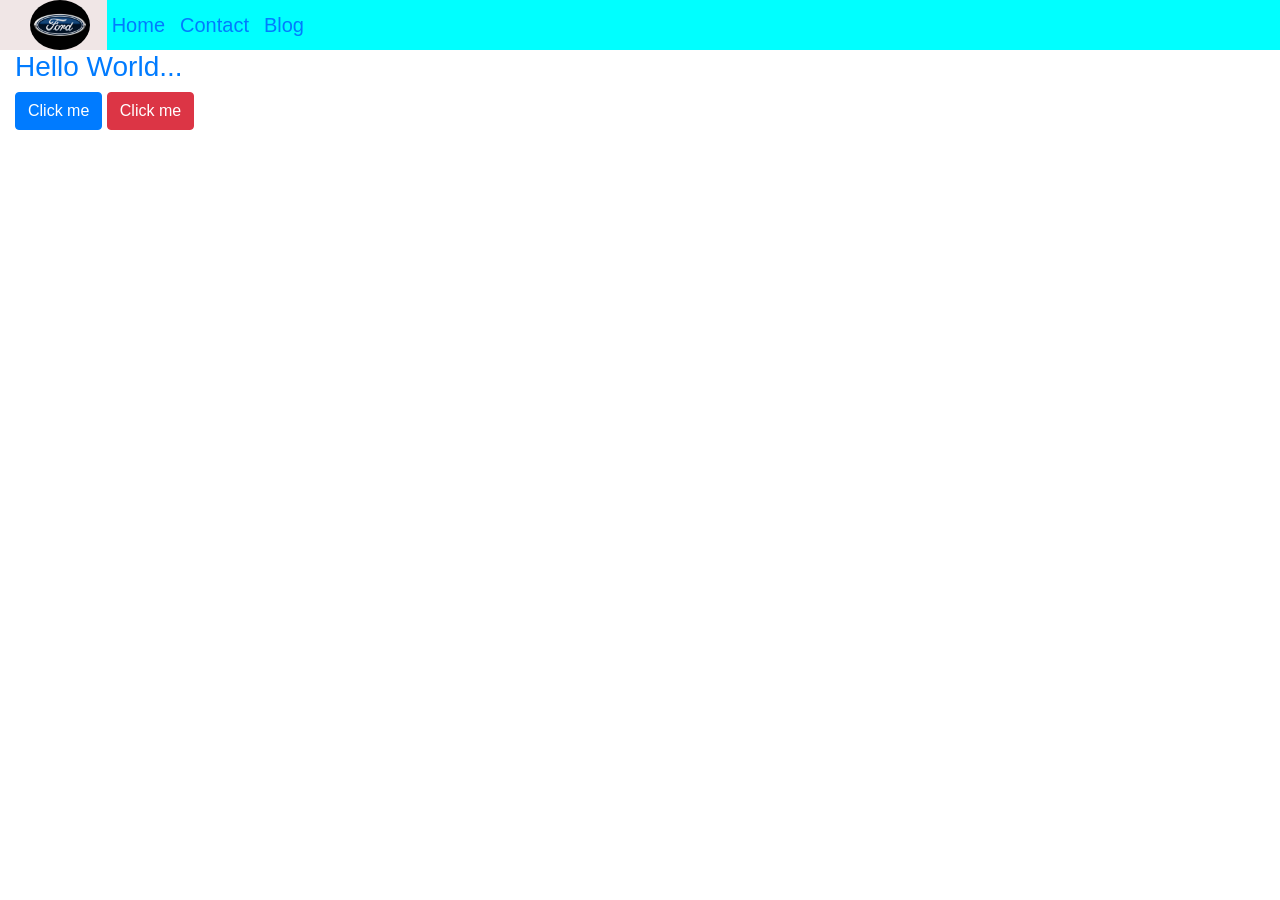
==== index.html @ 75c81274 "first" ====
<html>
    <head>
        <title>Hello</title>
    </head>
    <link rel="stylesheet" href="style.css" type="text/css">
    <link rel="stylesheet" href="https://cdn.jsdelivr.net/npm/bootstrap@4.6.0/dist/css/bootstrap.min.css">
    <body class="container-fluid">
            <div class="row">
            <div class="col-sm-1" style="background-color: rgb(240, 230, 230);">
                <div class="col-sm-12" > <a href="#" ><img src="ford.jpg" style="width:60px;height:50px; border-radius: 50%;"></a> </div>
            </div>
            <div class="col-md-11 nav" style="background-color: aqua;" >
            <a href="index.html">Home</a>
            <a href="contact.html">Contact</a>
            <a href="news.html">Blog</a>
            </div>
        </div>
        <h3 class='text text-primary'>Hello World...</h3>
        <button class="btn btn-primary">Click me</button>
        <button class="btn btn-danger">Click me</button>

    </body>
</html>
---- style.css ----
.nav{
    font-size: 20px;
   
}
.nav a{
    margin-top: 10px;
    padding-inline-end: 10px;
    padding-inline-start: 5px;

}
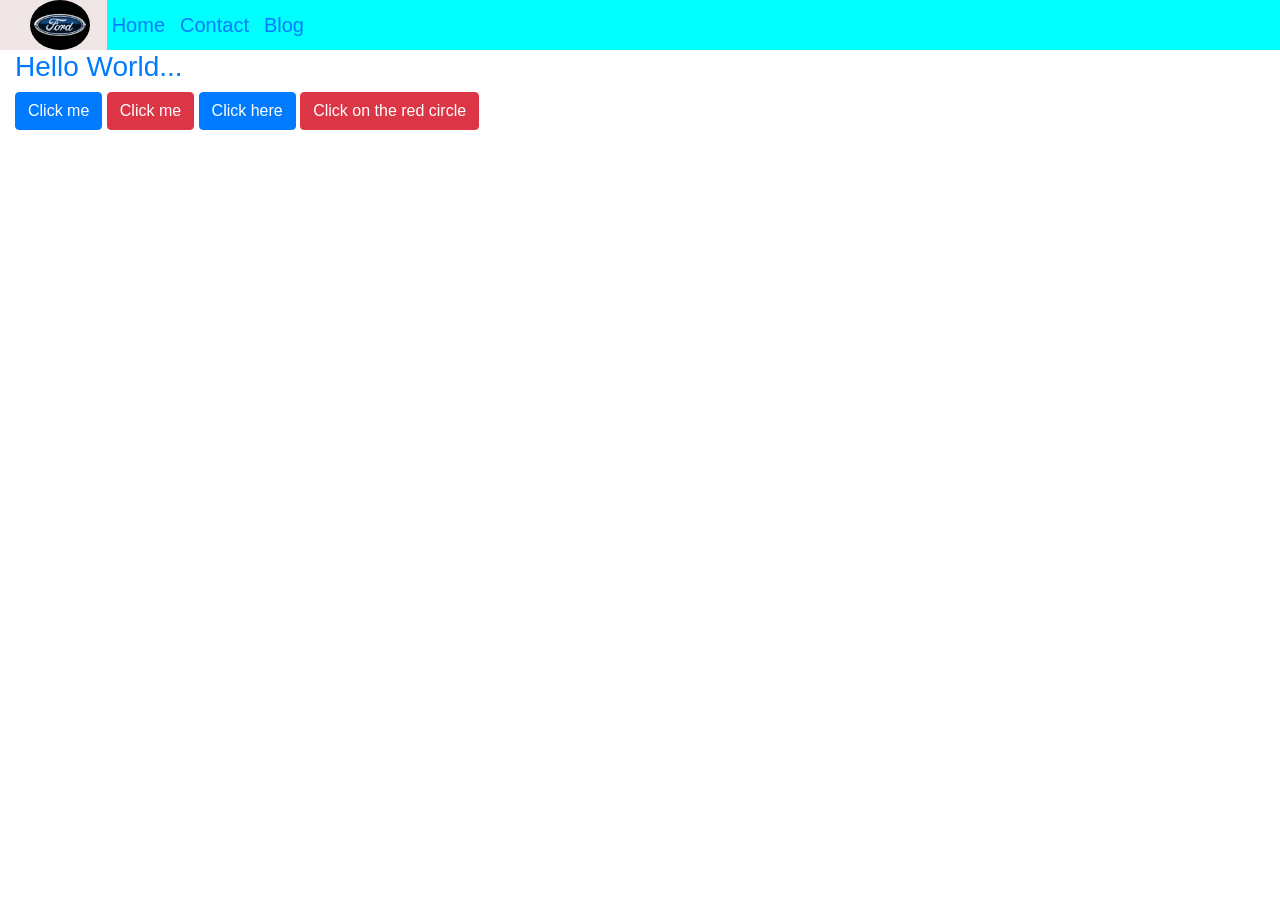
==== commit a7e51067: "small changes" ====
--- a/index.html
+++ b/index.html
@@ -18,6 +18,7 @@
         <h3 class='text text-primary'>Hello World...</h3>
         <button class="btn btn-primary">Click me</button>
         <button class="btn btn-danger">Click me</button>
-
+        <button class="btn btn-primary">Click here</button>
+        <button class="btn btn-danger">Click on the red circle</button>
     </body>
 </html>
